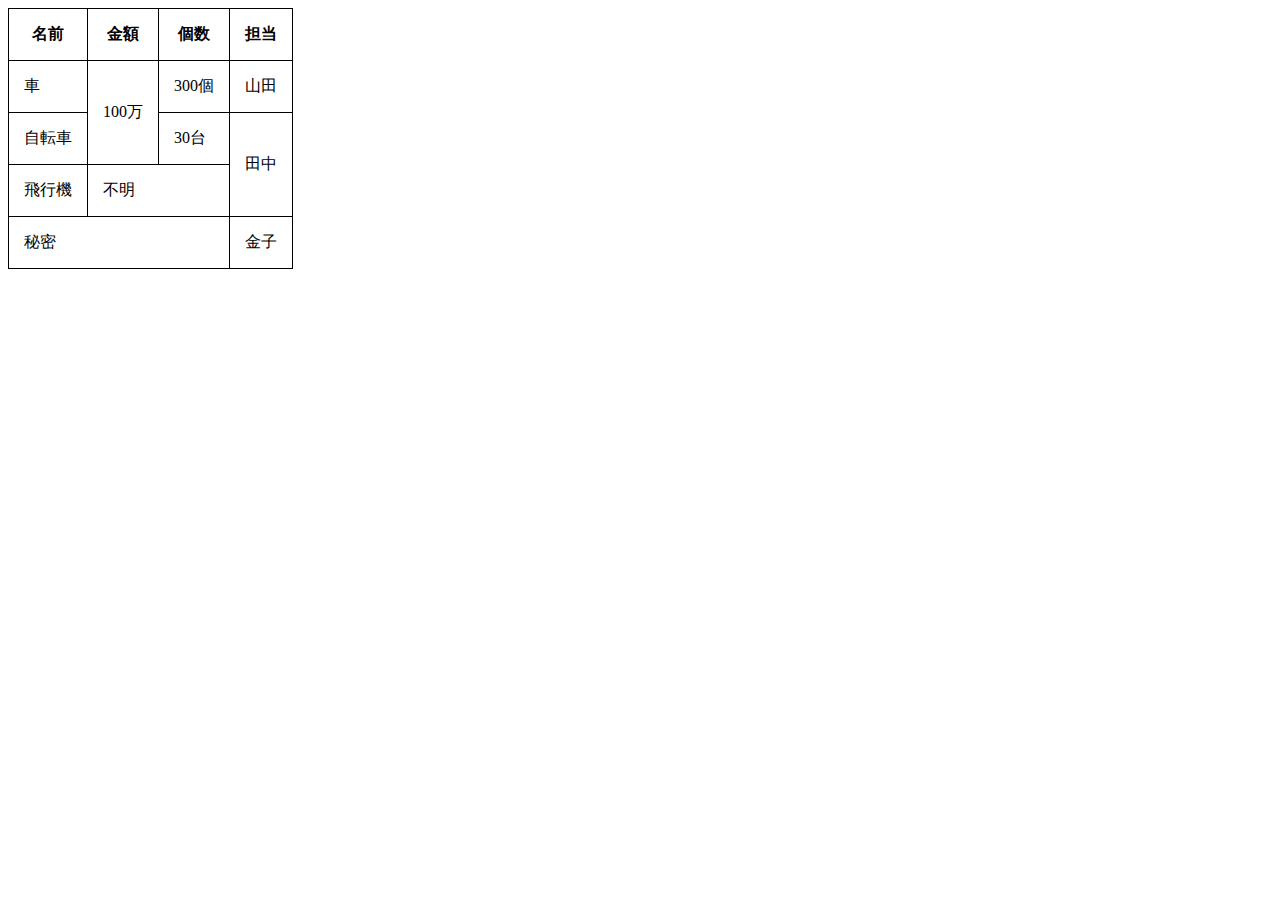
==== 4-3/4-3.html @ ea1033ac "4-3課題" ====
<!DOCTYPE html>
<html>

<head>
    <title>Table</title>
    <style>
        table,
        th,
        td {
            border: 1px solid black;
            border-collapse: collapse;
        }

        th,
        td {
            padding: 15px;
        }
    </style>
</head>

<body>
    <table>
        <tr>
            <th>名前</th>
            <th>金額</th>
            <th>個数</th>
            <th>担当</th>
        </tr>
        <tr>
            <td>車</td>
            <td rowspan="2">100万</td>
            <td>300個</td>
            <td>山田</td>
        </tr>
        <tr>
            <td>自転車</td>
            <td>30台</td>
            <td rowspan="2">田中</td>
        </tr>
        <tr>
            <td>飛行機</td>
            <td colspan="2">不明</td>
        </tr>
        <tr>
            <td colspan="3">秘密</td>
            <td>金子</td>
        </tr>
    </table>
</body>

</html>
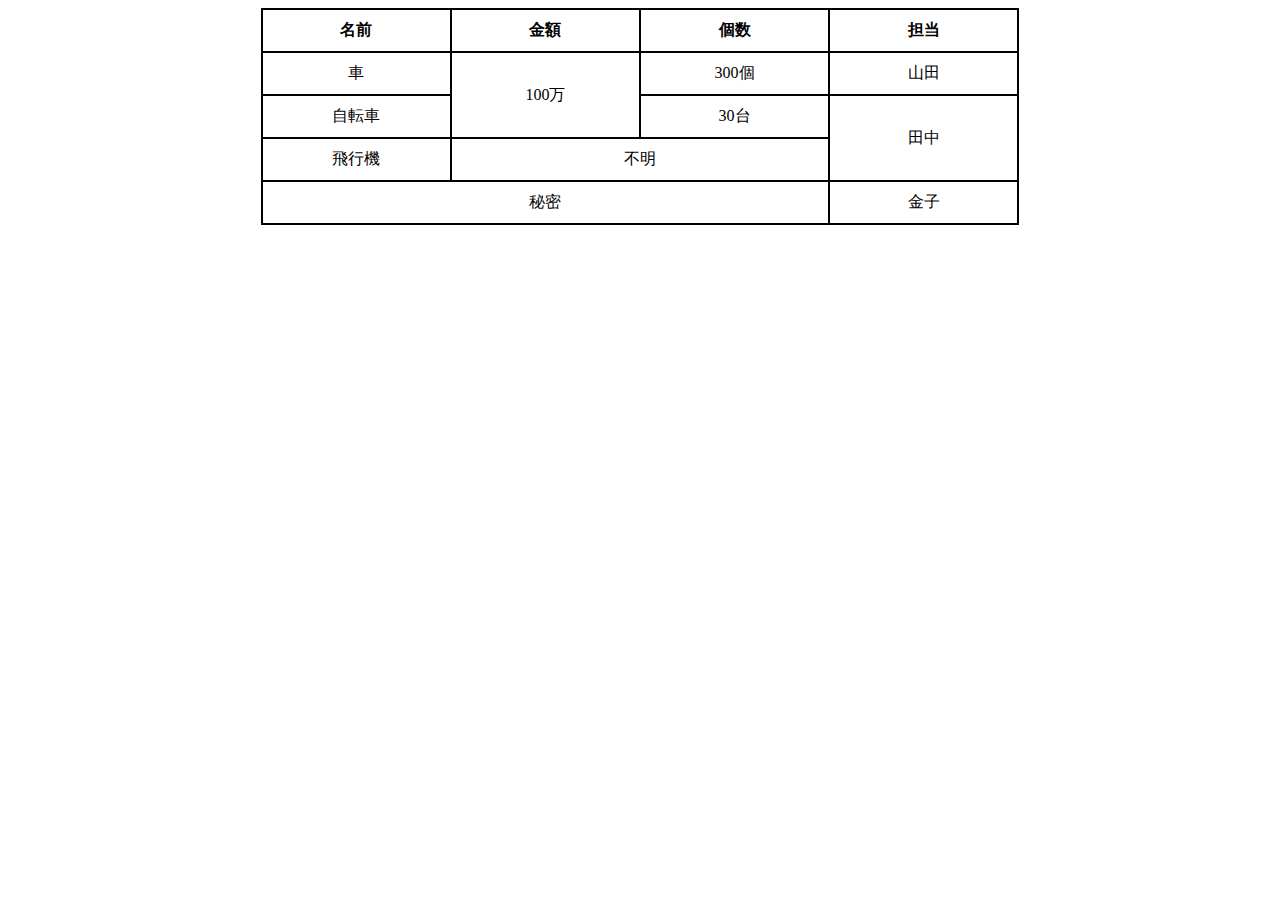
==== commit 2b337afe: "4-3再" ====
--- a/4-3/4-3.html
+++ b/4-3/4-3.html
@@ -4,16 +4,26 @@
 <head>
     <title>Table</title>
     <style>
-        table,
-        th,
-        td {
-            border: 1px solid black;
+        table {
+            border: 2px double black;
             border-collapse: collapse;
+            width: 60%;
+
+            margin: auto;
+
         }
 
         th,
         td {
-            padding: 15px;
+            border: 2px double black;
+            padding: 10px;
+
+            width: 20%;
+
+            min-width: 60px;
+
+            text-align: center;
+
         }
     </style>
 </head>
